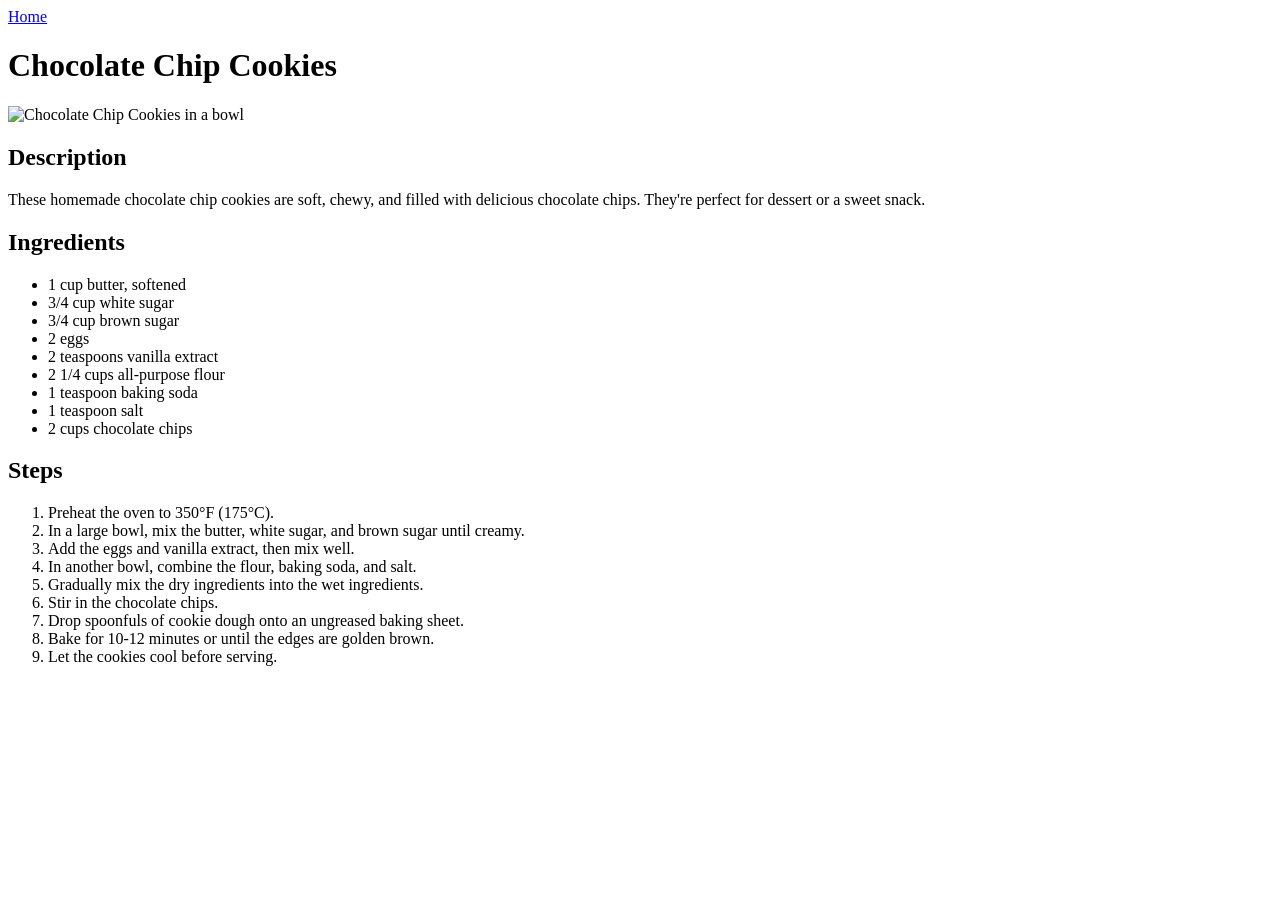
==== recipes/chocolate-chip-cookies.html @ f77280b2 "Add Chocolate Chip Cookies page Add a link to the homepage, a heading, image, description, ingredien" ====
<!DOCTYPE html>
<html lang="en">
<head>
    <meta charset="UTF-8">
    <meta name="viewport" content="width=device-width, initial-scale=1.0">
    <title>Chocolate Chip Cookies</title>
</head>
<body>
    <a href="../index.html">Home</a>
    <h1>Chocolate Chip Cookies</h1>
    <img src="https://images.albertsons-media.com/is/image/ABS/970308069-ECOM?$ng-ecom-pdp-mobile$&defaultImage=Not_Available" alt="Chocolate Chip Cookies in a bowl">
    <h2>Description</h2>
    <p>These homemade chocolate chip cookies are soft, chewy, and filled with delicious chocolate chips. They're perfect for dessert or a sweet snack.</p>
    <h2>Ingredients</h2>
    <ul>
        <li>1 cup butter, softened</li>
        <li>3/4 cup white sugar</li>
        <li>3/4 cup brown sugar</li>
        <li>2 eggs</li>
        <li>2 teaspoons vanilla extract</li>
        <li>2 1/4 cups all-purpose flour</li>
        <li>1 teaspoon baking soda</li>
        <li>1 teaspoon salt</li>
        <li>2 cups chocolate chips</li>
    </ul>
    <h2>Steps</h2>
    <ol>
        <li>Preheat the oven to 350°F (175°C).</li>
        <li>In a large bowl, mix the butter, white sugar, and brown sugar until creamy.</li>
        <li>Add the eggs and vanilla extract, then mix well.</li>
        <li>In another bowl, combine the flour, baking soda, and salt.</li>
        <li>Gradually mix the dry ingredients into the wet ingredients.</li>
        <li>Stir in the chocolate chips.</li>
        <li>Drop spoonfuls of cookie dough onto an ungreased baking sheet.</li>
        <li>Bake for 10-12 minutes or until the edges are golden brown.</li>
        <li>Let the cookies cool before serving.</li>
    </ol>
</body>
</html>
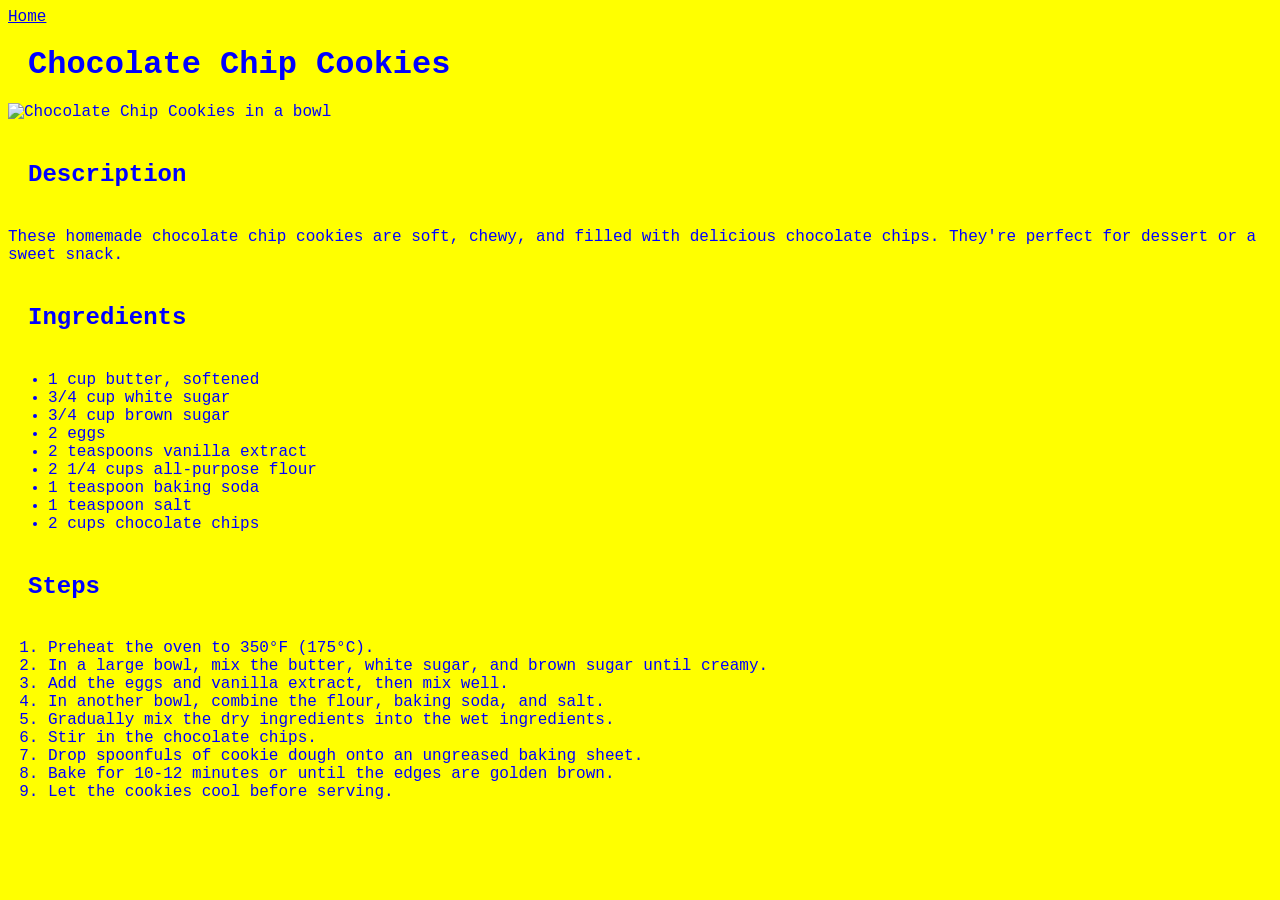
==== commit 23cd9125: "Update webpage with css" ====
--- a/recipes/chocolate-chip-cookies.html
+++ b/recipes/chocolate-chip-cookies.html
@@ -4,6 +4,7 @@
     <meta charset="UTF-8">
     <meta name="viewport" content="width=device-width, initial-scale=1.0">
     <title>Chocolate Chip Cookies</title>
+    <link rel="stylesheet" href="../styles.css">
 </head>
 <body>
     <a href="../index.html">Home</a>
--- a/styles.css
+++ b/styles.css
@@ -0,0 +1,17 @@
+body {
+    background-color: yellow;
+    color: blue;
+    font-family: 'Courier New', Courier, monospace;
+}
+
+h1 {
+    margin: 20px;
+}
+
+h2 {
+    padding: 20px;
+}
+
+img {
+    width: 300px;
+}
